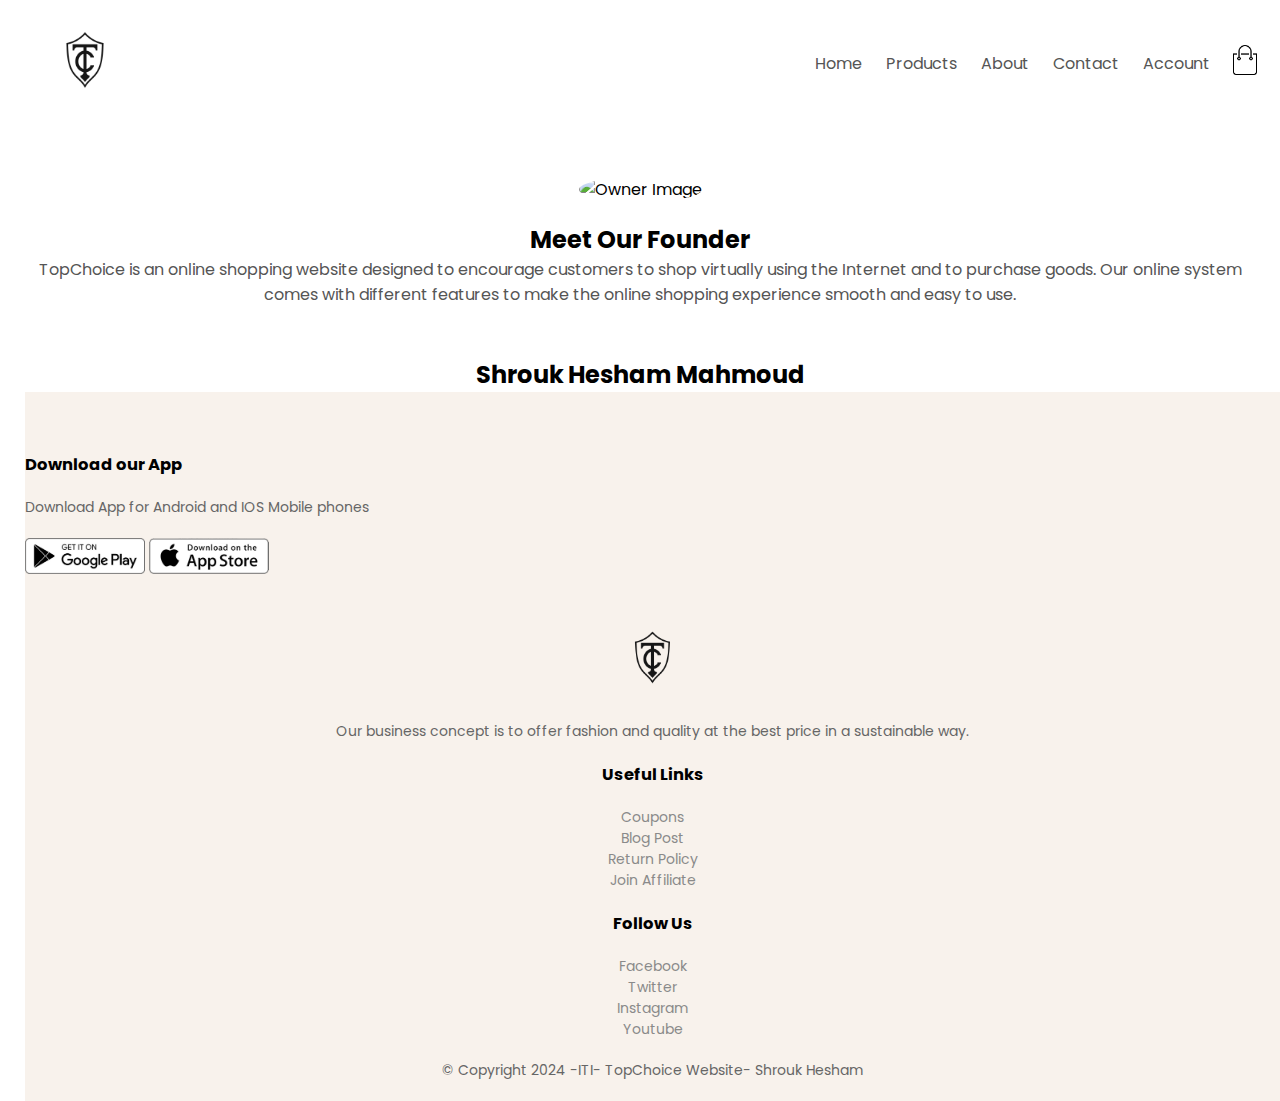
==== about.html @ 13adf1e5 "Add files via upload" ====
<!DOCTYPE html>
<html lang="en">
<head>
    <meta charset="UTF-8">
    <meta name="viewport" content="width=device-width, initial-scale=1.0">
    <title>About Us - TopChoice</title>
    <link rel="stylesheet" href="style.css">
    <link href="https://fonts.googleapis.com/css2?family=Poppins:wght@300;400;500;600;700&display=swap" rel="stylesheet">
    <link rel="stylesheet" href="https://stackpath.bootstrapcdn.com/font-awesome/4.7.0/css/font-awesome.min.css">
    <style>
        /* Add custom styles for the About Us page here */
        .about-container {
            text-align: center;
            padding: 50px 20px;
        }

        .owner-image {
            max-width: 300px;
            border-radius: 50%;
            margin-bottom: 20px;
        }

        .description {
            opacity: 0;
            transform: translateY(50px);
            transition: opacity 0.5s ease, transform 0.5s ease;
        }

        .description.fly-in {
            opacity: 1;
            transform: translateY(0);
        }
    </style>
</head>
<body>
    <div class="container">
        <div class="navbar">
            <div class="logo">
                <a href="index.html"><img src="images/image-asset.png" width="80px"></a>
            </div> 
            <nav>
                <ul id="MenuItems">
                    <li><a href="index.html">Home</a></li>
                    <li><a href="products.html">Products</a></li>
                    <li><a href="about.html">About</a></li>
                    <li><a href="contactus.html">Contact</a></li>
                    <li><a href="account.html">Account</a></li>
                </ul>
            </nav>
            <a href="cart.html"><img src="images/cart.png" width="30px" height="30px"></a>
            <img src="images/menu.png" class="menu-icon" onclick="menutoggle()">
        </div> 
    </div>

    <div class="about-container">
        <img src="images/SHROUK.jpeg" alt="Owner Image" class="owner-image">
        <h2>Meet Our Founder</h2>
        <p class="description">TopChoice is an online shopping website designed to encourage customers to shop virtually using the Internet and to purchase goods. Our online system comes with different features to make the online shopping experience smooth and easy to use.</p>
    </div>
    <h2 class="copyright">Shrouk Hesham Mahmoud</h2>
    <div class="container">
        <div class="footer">
            <div class="footer-col-1">
                <h3>Download our App</h3>
                <p>Download App for Android and IOS Mobile phones</p>
                <div class="app-logo">
                    <img src="images/play-store.png">
                    <img src="images/app-store.png">
                </div>
            </div>
            <div class="footer-col-2">
                <img src="images/image-asset.png" >
                <p>Our business concept is to offer fashion and quality at the best price in a sustainable way.</p>
            </div>
            <div class="footer-col-3">
                <h3>Useful Links</h3>
                <ul>
                    <li>Coupons</li>
                    <li>Blog Post</li>
                    <li>Return Policy</li>
                    <li>Join Affiliate</li>
                </ul>
            </div>
            <div class="footer-col-4">
                <h3>Follow Us</h3>
                <ul>
                    <li>Facebook</li>
                    <li>Twitter</li>
                    <li>Instagram</li>
                    <li>Youtube</li>
                </ul>
            </div>
            <p class="copyright">© Copyright 2024 -ITI- TopChoice Website- Shrouk Hesham</p>
        </div>
    </div>
    <script>
        var MenuItems= document.getElementById("MenuItems");
        MenuItems.style.maxHeight= "0px";
        function menutoggle(){
            if(MenuItems.style.maxHeight == "0px") {
                MenuItems.style.maxHeight= "200px";
            } else {
                MenuItems.style.maxHeight= "0px";
            }
        }

        // Fly-in effect for the description
        document.addEventListener("DOMContentLoaded", function() {
            var description = document.querySelector(".description");
            description.classList.add("fly-in");
        });
    </script>
</body>
</html>
---- style.css ----
*{
    margin: 0;
    padding: 0;
    box-sizing: border-box;
}
body{
    font-family: 'Poppins', sans-serif;
}
.navbar{
    display: flex;
    align-items:center;
    padding: 20px;
}
nav{
    flex: 1;
    text-align: right;
}
nav ul{
    display: inline-block;
    list-style-type: none;
}
nav ul li{
    display: inline-block;
    margin-right: 20px;
}
a{
    text-decoration: none;
    color: #555;
}
p{
    color: #555;
}
.container{
    max-width: 1300px;
    margin:auto;
    padding-left: 25px;
    padding-right: 25ps;
}
.row{
    display:flex;
    align-items: center;
    flex-wrap: wrap;
    justify-content: space-around;
}
.col-2{
    flex-basis: 50%;
    min-width: 300px;
}
.col-2 img{
    max-width: 100%;
    padding: 70px 0;
}
.col-2 h1{
    font-size: 50px;
    line-height: 60px;
    margin: 25px 0;
}
.btn{
    display: inline-block;
    background: #ff523b;
    color: #fff;
    padding: 8px 30px;
    margin: 30px 0;
    border-radius: 30px;
    transition: background 0.5s;
}
.btn:hover{
    background: #563434;
}
.header{
    background: radial-gradient(#fff,#ffd6d6);
}
.header .row
{
    margin-top: 70px;
}
.categories{
    margin: 70px 0;
}
.col-3{
    flex-basis: 30%;
    min-width: 250px;
    margin-bottom: 30px;
}
.col-3 img{
    width: 100%;
}
.small-container{
    max-width: 1080px;
    margin: auto;
    padding-left: 25px;
    padding-right: 25px;
}
.col-4{
    flex-basis: 25%;
    padding: 10px;
    min-width: 200px;
    margin-bottom: 50px;
    transition: transform 0.5s;
}
.col-4 img{
    width: 100%;
}
.title{
    text-align: center;
    margin: 0 auto 80px;
    position: relative;
    line-height: 60px;
    color: #555;
}
.title::after{
    content: '';
    background: #ff523b;
    width: 80px;
    height: 5px;
    border-radius: 5px;
    position: absolute;
    bottom: 0;
    left: 50%;
    transform: translateX(-50%)
}

h4{
    color: #555;
    font-weight: normal;
}
.col-4{
    font-size: 14px;
}
.rating .fa{
    color: #ff523b;
}
.col-4:hover{
    transform: translateY(5px);
}
/*----offer----*/
.offer{
background: radial-gradient(#fff,#ffd6d6);
margin-top: 80px;
padding: 30px 0;
    
}
.col-2 .offer-img{
    padding: 50px;
}
small{
    color: #555;
}

/*****brands----*/
.brands{
    margin: 100px auto;
}
.col-5{
    width: 160px;
}
.col-5 img{
    width: 100%;
    cursor: pointer;
    filter: grayscale(100%);
}
.col-5 img:hover{
    filter: grayscale(0);
}

/*****footer----*/
.footer{
    background: #f8f2ec;
    color: #8a8a8a;
    font-size: 14px;
    padding: 60px 0 20px;
}
.footer p{
    color:#666666;
}
.footer h3{
    color:#000;
    margin-bottom: 20px;
}
.footer-col-3, .footer-col-1, .footer-col-2, .footer-col-4{
    min-width: 250px;
    margin-bottom: 20px;
}
.footer-col-1{
    flex-basis: 30%;
}
.footer-col-2{
    flex: 1;
    text-align: center;
}
.footer-col-2 img{
    width: 75px;
    margin: 20px;
}
.footer-col-3, .footer-col-4{
    flex-basis: 12%;
    text-align: center;
    
}
ul{
    list-style-type: none;
}
.app-logo{
    margin-top: 20px;
}
.app-logo img{
    width: 120px;
}
.footer hr{
    border: none;
    background: #b5b5b5;
    height: 1px;
    margin: 20px 0;
}
.copyright{
    text-align: center;
}
.menu-icon{
    width: 28px;
    margin-left: 20px;
    display: none;
}
/*---------media query for menu-------*/
@media only screen and (max-width:800px){
    nav ul {
        position: absolute;
        top: 70px;
        left: 0; 
        background: #333;
        width: 100%;
        overflow: hidden;
        transition: max-height 0.5s;
    }
    nav ul li{
        display: block;
        margin-right: 50px;
        margin-top: 10px;
        margin-bottom: 10px;
    }
    nav ul li a{
        color: #fff;
    }
    .menu-icon{
    display: block;
    cursor: pointer;
}
}
/*---All Products------*/
.row-2{
    justify-content: space-between;
    margin: 100px auto 50px;
}
select{
    border: 1px solid black;
    padding: 5px;
}

select:focus{
    outline: none;
}
.page-btn{
    margin: 0 auto 80px;
}
.page-btn span{
    display: inline-block;
    border: 1px solid black;
    margin-left: 10px;
    width: 40px;
    height: 40px;
    text-align: center;
    line-height: 40px;
    cursor: pointer;
}
.page-btn span:hover{
    background: #ff523b;
    color: #fff;
}
/*---------single prod det--*/
.single-product{
    margin-top: 80px;
}
.single-product .col-2 img{
    padding: 0;
}
.single-product .col-2 {
    padding: 20px;
}
.single-product h4{
    margin: 20px 0;
    font-size: 22px;
    font-weight: bold;
}
.single-product select{
    display: block;
    padding: 10px;
    margin-top: 20px;
}
.single-product input{
    width: 50px;
    height: 40px;
    padding-left: 10px;
    font-size: 20px;
    margin-right: 10px;
    border: 1px solid black;
}
input:focus{
    outline: none;
}
.single-product .fa{
    color: #ff523b;
    margin-left: 10px;
}
.small-img-row{
    display: flex;
    justify-content: space-between;
}
.small-img-col{
    flex-basis: 24%;
    cursor: pointer;
}

/*----cart items----->*/
.cart-page{
    margin: 80px auto;  
}
table{
    width: 100%;
    border-collapse: collapse;
}
.cart-info{
    display: flex;
    flex-wrap: wrap;
}
th{
    text-align: left;
    padding: 5px;
    color: #fff;
    background: #ff523b;
    font-weight: normal;
}
td{
    padding: 10px 5px;
}
td input{
    width: 40px;
    height: 30px;
    padding: 5px;
}
td a{
    color: #ff523b;
    font-size: 12px;
}
td img{
    width: 80px;
    height: 80px;
    margin-right: 10px;
}
.total-price{
    display: flex;
    justify-content: flex-end;
}
.total-price table{
    border-top: 3px solid #ff523b;
    max-width: 400px;
}
td:last-child{
    text-align: right;
}
th:last-child{
    text-align: right;
}

/*---------account page--*/
.account-page{
    padding: 50px 0;
     background: radial-gradient(#fff,#efefef);
}
/*aywaaaaaaaaaaaaaaaaaaaaaaaaaaaaaaaaaaaaaaaaaaaaaaaaaaaaaaaaa*/
.col-2 img{
 padding-left: 30px;

}
.form-container{
    background: #fff;
    width: 300px;
    height: 400px;
    position: relative;
    text-align: center;
    padding: 20px 0;
    margin: auto;
    box-shadow: 0 0 20px 0px rgba(0,0,0,0.1);
    overflow: hidden;
}
.form-container span{
    font-weight: bold;
    padding: 0 10px;
    color: #555;
    cursor: pointer;
    width: 100px;
    display: inline-block;
}
.form-btn{
    display: inline-block;
}
.form-container form{
    max-width: 300px;
    padding: 0 20px;
    position: absolute;
    top: 130px;
    transition: transform 1s;
}
form input{
    width: 100%;
    height: 30px;
    margin: 10px 0;
    padding: 0 10px;
    border: 1px solid #ccc;
}
form .btn{
    width: 100%;
    border: none;
    cursor: pointer;
    margin: 10px 0;
}
form .btn:focus{
    outline: none;
}
#LoginForm{
    left: -300px;
}
#RegForm{
    left: 0;
}
form a{
    font-size: 12px;
}
#Indicator{
    width: 100px;
    border: none;
    background: #ff523b;
    height: 3px;
    margin-top: 8px;
    transform: translateX(100px);
    transition: transform 1s;

}











/*---------media query for less that 600 px--*/
@media only screen and (max-width:00px){
    .row{
        text-align: center;
    }
    .col-2, .col-3, .col-4{
        flex-basis: 100%;
    }
}
.singl  e-product .row{
     text-align: left;
}
.single-product .row{
padding: 20px 0;
}
.single-product h1{
    font-size: 26px;
    line-height: 26px;
}
.cart-info p{
    display: none;
}
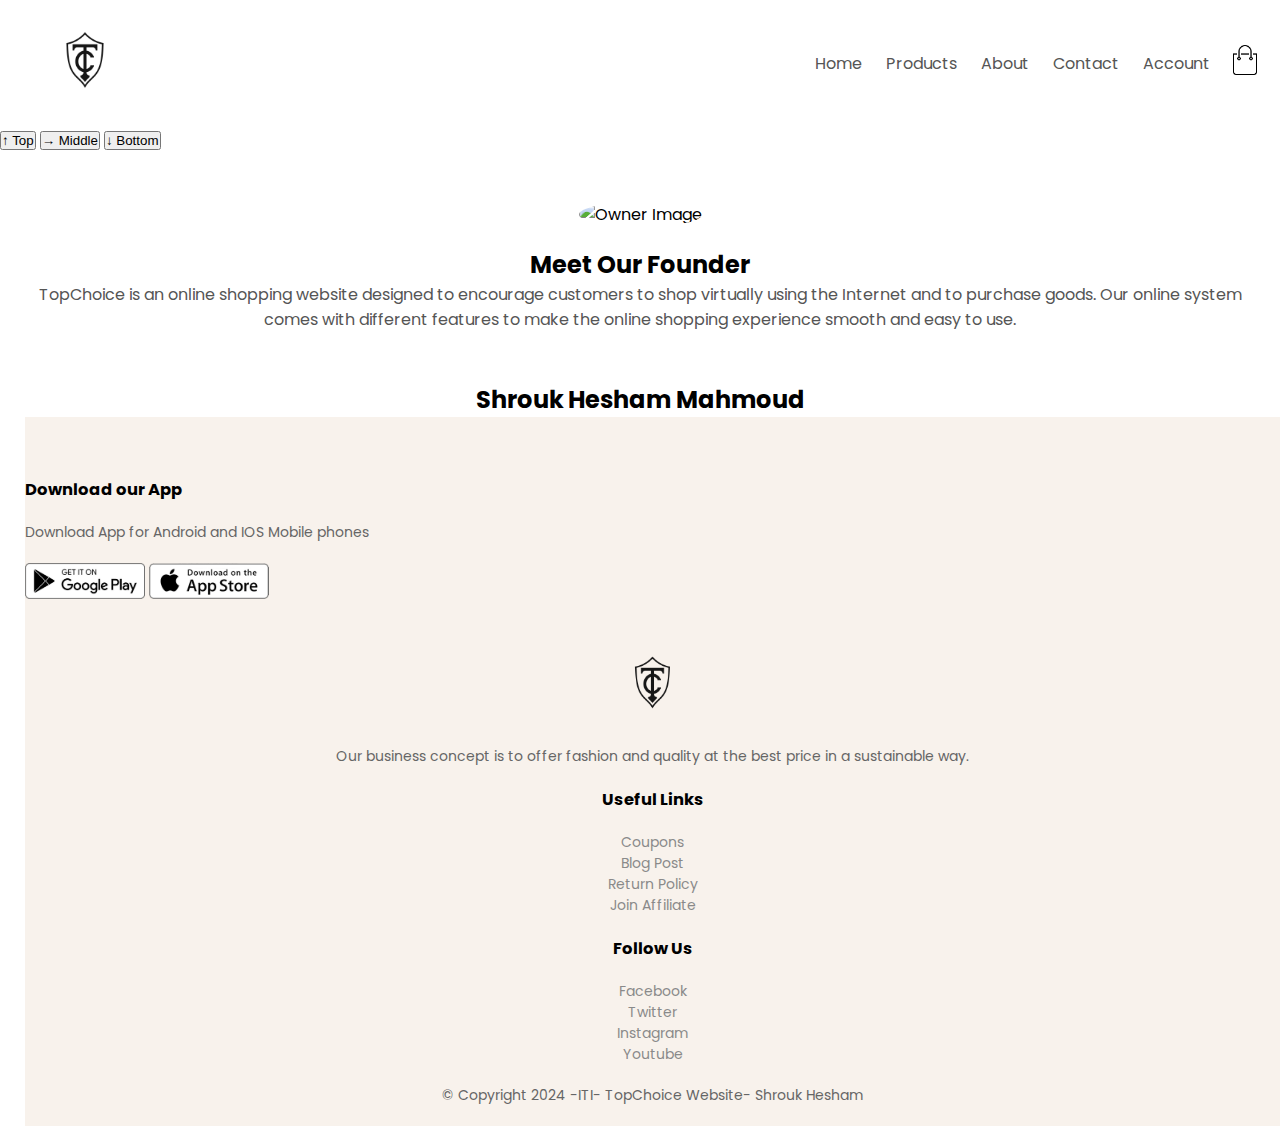
==== commit 44c00955: "Update about.html" ====
--- a/about.html
+++ b/about.html
@@ -51,7 +51,11 @@
             <img src="images/menu.png" class="menu-icon" onclick="menutoggle()">
         </div> 
     </div>
-
+    <div class="scroll-buttons">
+        <button onclick="scrollToTop()">&#8593; Top</button>
+        <button onclick="scrollToMiddle()">&#8594; Middle</button>
+        <button onclick="scrollToBottom()">&#8595; Bottom</button>
+    </div>
     <div class="about-container">
         <img src="images/SHROUK.jpeg" alt="Owner Image" class="owner-image">
         <h2>Meet Our Founder</h2>
@@ -109,6 +113,27 @@
             var description = document.querySelector(".description");
             description.classList.add("fly-in");
         });
+
+        var MenuItems = document.getElementById("MenuItems");
+    MenuItems.style.maxHeight = "0px";
+
+    function menutoggle() {
+            if (MenuItems.style.maxHeight == "0px") {
+                MenuItems.style.maxHeight = "200px";
+            } else {
+                MenuItems.style.maxHeight = "0px";
+            }
+        }
+        function scrollToTop() {
+            window.scrollTo({ top: 0, behavior: 'smooth' });
+        }
+        function scrollToMiddle() {
+            window.scrollTo({ top: window.innerHeight / 2, behavior: 'smooth' });
+        }
+        function scrollToBottom() {
+            window.scrollTo({ top: document.body.scrollHeight, behavior: 'smooth' });
+        }
+
     </script>
 </body>
 </html>
